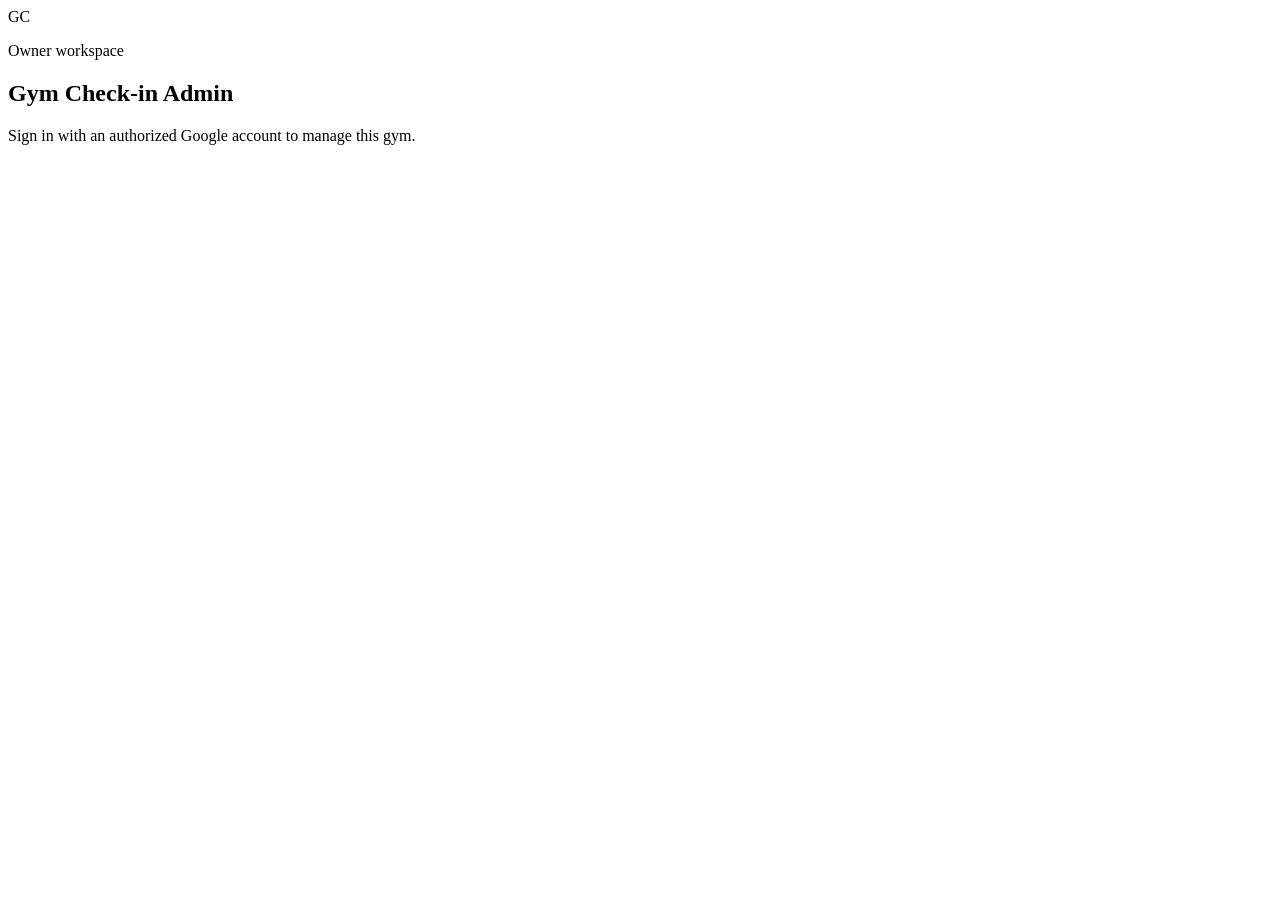
==== apps-script/Admin.html @ 55d79abf "Implement Phase 6 member card workflow" ====
<!doctype html>
<html lang="en">
<head>
  <base target="_top">
  <meta charset="utf-8">
  <title>Gym Check-in Admin</title>
  <script src="https://accounts.google.com/gsi/client" async defer></script>
  <style><?!= includeAdminFile_("Admin.css"); ?></style>
</head>
<body>
  <div id="auth-view" class="auth-shell">
    <section class="auth-card">
      <div class="brand-mark">GC</div>
      <p class="eyebrow">Owner workspace</p>
      <h1>Gym Check-in Admin</h1>
      <p>Sign in with an authorized Google account to manage this gym.</p>
      <div id="google-signin"></div>
      <p id="auth-error" class="form-error" role="alert"></p>
    </section>
  </div>

  <div id="admin-shell" class="app-shell" hidden>
    <aside class="sidebar">
      <a class="wordmark" href="#dashboard"><span class="brand-mark small">GC</span><span id="gym-short-name">Gym Admin</span></a>
      <nav aria-label="Admin navigation">
        <button data-route="dashboard" class="nav-link active">Dashboard</button>
        <button data-route="members" class="nav-link">Members</button>
        <button data-route="cards" class="nav-link">QR Cards</button>
        <button data-route="schedule" class="nav-link">Schedule</button>
        <button data-route="settings" class="nav-link">Settings</button>
      </nav>
      <div class="sidebar-footer"><span id="admin-email"></span><button id="sign-out" class="text-button">Sign out</button></div>
    </aside>
    <main>
      <header class="mobile-header"><button id="menu-toggle" aria-label="Toggle navigation">Menu</button><strong id="mobile-title">Dashboard</strong></header>
      <div id="notice" class="notice" hidden role="status"></div>
      <section id="view" aria-live="polite"></section>
    </main>
  </div>

  <dialog id="editor-dialog">
    <form id="editor-form" method="dialog">
      <header><div><p class="eyebrow" id="editor-eyebrow"></p><h2 id="editor-title"></h2></div><button type="button" data-dialog-close class="icon-button" aria-label="Close">×</button></header>
      <div id="editor-error" class="form-error" role="alert"></div>
      <div id="editor-fields" class="form-grid"></div>
      <footer><button type="button" data-dialog-close class="button secondary">Cancel</button><button id="editor-secondary-action" type="button" class="button secondary" hidden>Save and generate card</button><button id="editor-save" value="default" class="button primary">Save</button></footer>
    </form>
  </dialog>

  <script>window.ADMIN_OAUTH_CLIENT_ID = <?!= oauthClientIdJson ?>;</script>
  <script><?!= includeAdminFile_("Admin.js"); ?></script>
</body>
</html>
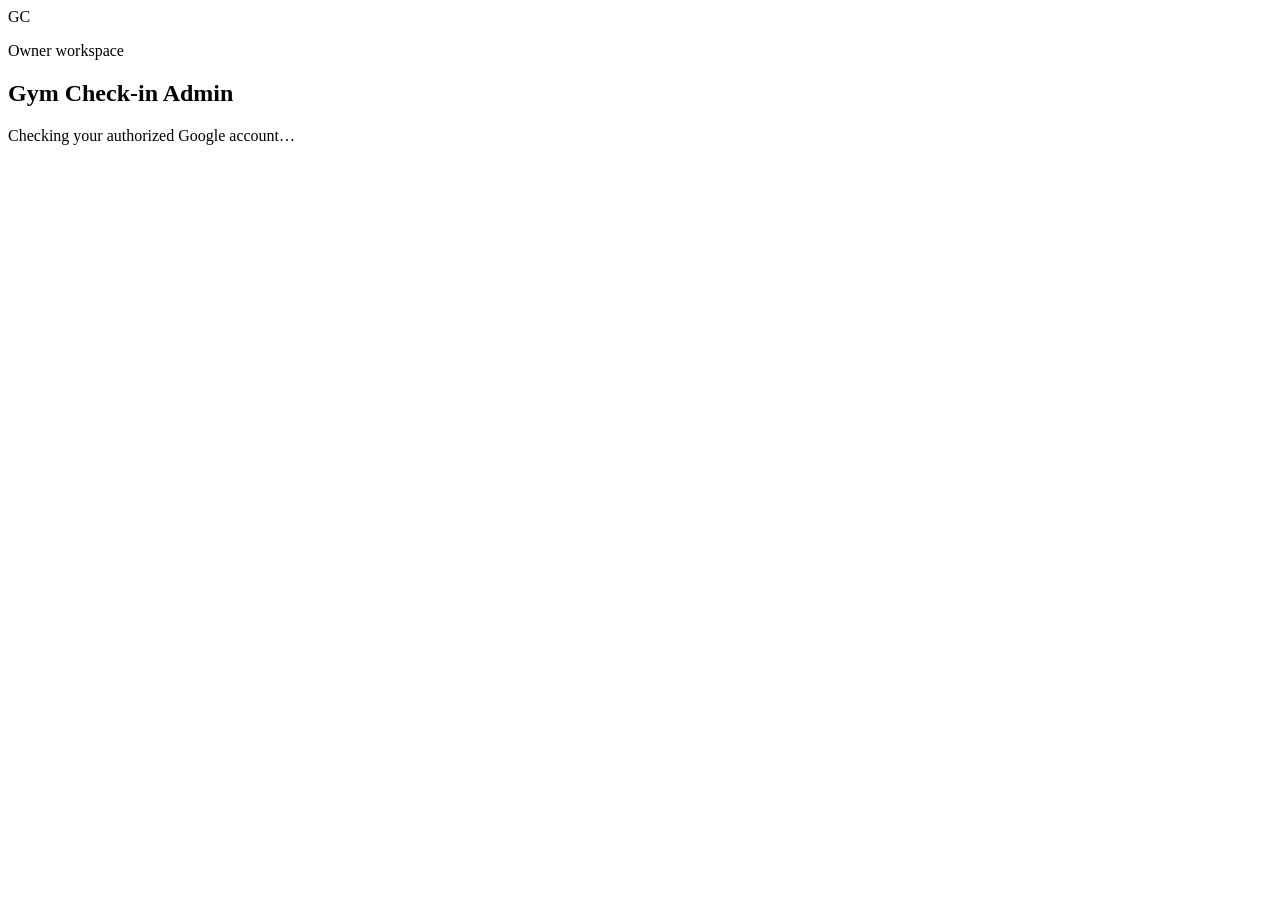
==== commit 43dd4e79: "Use Apps Script identity for admin access" ====
--- a/apps-script/Admin.html
+++ b/apps-script/Admin.html
@@ -4,7 +4,6 @@
   <base target="_top">
   <meta charset="utf-8">
   <title>Gym Check-in Admin</title>
-  <script src="https://accounts.google.com/gsi/client" async defer></script>
   <style><?!= includeAdminFile_("Admin.css"); ?></style>
 </head>
 <body>
@@ -13,8 +12,7 @@
       <div class="brand-mark">GC</div>
       <p class="eyebrow">Owner workspace</p>
       <h1>Gym Check-in Admin</h1>
-      <p>Sign in with an authorized Google account to manage this gym.</p>
-      <div id="google-signin"></div>
+      <p>Checking your authorized Google account…</p>
       <p id="auth-error" class="form-error" role="alert"></p>
     </section>
   </div>
@@ -25,11 +23,13 @@
       <nav aria-label="Admin navigation">
         <button data-route="dashboard" class="nav-link active">Dashboard</button>
         <button data-route="members" class="nav-link">Members</button>
+        <button data-route="attendance" class="nav-link">Attendance</button>
+        <button data-route="reports" class="nav-link">Reports</button>
         <button data-route="cards" class="nav-link">QR Cards</button>
         <button data-route="schedule" class="nav-link">Schedule</button>
         <button data-route="settings" class="nav-link">Settings</button>
       </nav>
-      <div class="sidebar-footer"><span id="admin-email"></span><button id="sign-out" class="text-button">Sign out</button></div>
+      <div class="sidebar-footer"><span id="admin-email"></span></div>
     </aside>
     <main>
       <header class="mobile-header"><button id="menu-toggle" aria-label="Toggle navigation">Menu</button><strong id="mobile-title">Dashboard</strong></header>
@@ -47,7 +47,6 @@
     </form>
   </dialog>
 
-  <script>window.ADMIN_OAUTH_CLIENT_ID = <?!= oauthClientIdJson ?>;</script>
-  <script><?!= includeAdminFile_("Admin.js"); ?></script>
+  <script><?!= includeAdminScript_("Admin.js"); ?></script>
 </body>
 </html>
